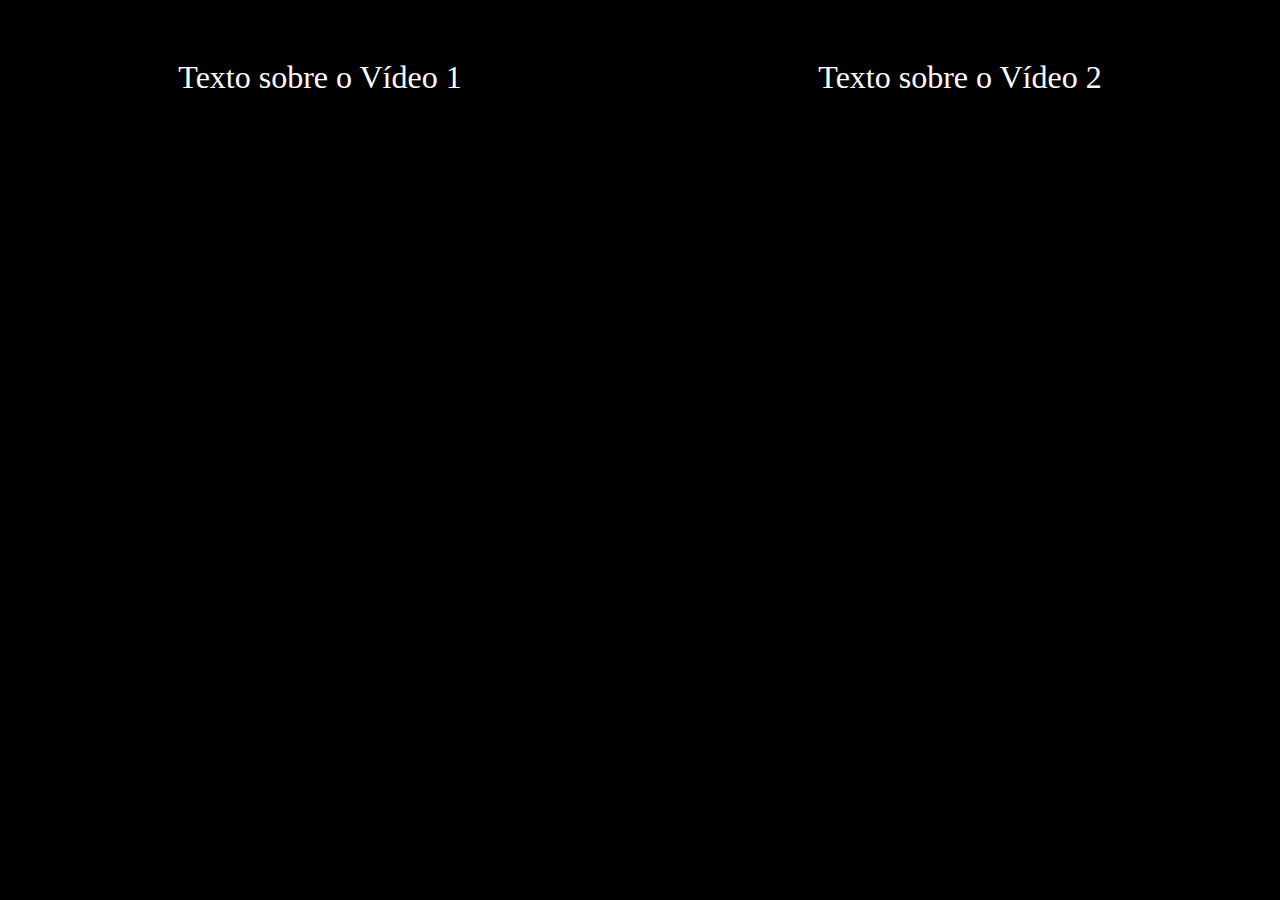
==== index.html @ 44b532f3 "atualizaçoes" ====
<!DOCTYPE html>
<html lang="pt-br">
  <head>
    <meta charset="utf-8">
    <meta name="viewport" content="width=device-width, initial-scale=1, shrink-to-fit=no">
    <link rel="stylesheet" href="indexstyle.css">
    <link rel="stylesheet" href="https://stackpath.bootstrapcdn.com/bootstrap/4.1.3/css/bootstrap.min.css" integrity="sha384-MCw98/SFnGE8fJT3GXwEOngsV7Zt27NXFoaoApmYm81iuXoPkFOJwJ8ERdknLPMO" crossorigin="anonymous">
    <script src="https://code.jquery.com/jquery-3.3.1.slim.min.js" integrity="sha384-q8i/X+965DzO0rT7abK41JStQIAqVgRVzpbzo5smXKp4YfRvH+8abtTE1Pi6jizo" crossorigin="anonymous"></script>
    <script src="https://cdnjs.cloudflare.com/ajax/libs/popper.js/1.14.3/umd/popper.min.js" integrity="sha384-ZMP7rVo3mIykV+2+9J3UJ46jBk0WLaUAdn689aCwoqbBJiSnjAK/l8WvCWPIPm49" crossorigin="anonymous"></script>
    <script src="https://stackpath.bootstrapcdn.com/bootstrap/4.1.3/js/bootstrap.min.js" integrity="sha384-ChfqqxuZUCnJSK3+MXmPNIyE6ZbWh2IMqE241rYiqJxyMiZ6OW/JmZQ5stwEULTy" crossorigin="anonymous"></script>
    <title>Olá, mundo!</title>
  </head>
  <body>
    <div class="main">
      <div class="video-container">
        <div class="overlay"></div>
        <video loop muted id="vid1" disablePictureInPicture>
          <source src="https://diorama.dam-broadcast.com/pm_11872_949_949474-xnnovsp61t-1080.webm" type="video/webm">
          <source src="https://diorama.dam-broadcast.com/pm_11872_949_949474-xnnovsp61t-1080.mp4" type="video/mp4">
          Seu navegador não suporta o formato de vídeo.
        </video>
        <div class="text">Texto sobre o Vídeo 1</div> <!-- Texto sobre o primeiro vídeo -->
      </div>

      <div class="video-container">
        <div class="overlay"></div>
        <video loop muted id="vid2" disablePictureInPicture>
          <source src="https://diorama.dam-broadcast.com/pm_11872_987_987589-6r8bfhg0we-1080.webm" type="video/webm">
          <source src="https://diorama.dam-broadcast.com/pm_11872_987_987589-6r8bfhg0we-1080.mp4" type="video/mp4">
          Seu navegador não suporta o formato de vídeo.
        </video>
        <div class="text">Texto sobre o Vídeo 2</div> <!-- Texto sobre o segundo vídeo -->
      </div>
    </div>

    <script>
      const video1 = document.getElementById('vid1');
      const video2 = document.getElementById('vid2');

      // Função para reproduzir o vídeo
      function playVideo(video) {
        video.play();
      }

      // Função para pausar o vídeo
      function pauseVideo(video) {
        video.pause();
      }

      // Evento para reproduzir o vídeo quando o cursor estiver em cima
      video1.addEventListener('mouseover', () => {
        playVideo(video1);
      });

      video2.addEventListener('mouseover', () => {
        playVideo(video2);
      });

      // Evento para pausar o vídeo quando o cursor sair
      video1.addEventListener('mouseout', () => {
        pauseVideo(video1);
      });

      video2.addEventListener('mouseout', () => {
        pauseVideo(video2);
      });
    </script>
  </body>
</html>
---- indexstyle.css ----
body {
    margin: 0;
    padding: 0;
    background-color: black;
  }
  
  .video-container {
    position: relative; /* Torna o contêiner do vídeo o ponto de referência */
    width: 50%;
    height: 100%;
  }
  
  .main {
    display: flex;
    flex-direction: row;
  }
  
  video {
    width: 100%;
    height: 100%;
    transition: opacity 0.5s;
  }
  
  .overlay {
    position: relative;
    top: 0;
    left: 0;
    width: 100%;
    height: 100%;
    background-color: rgba(0, 0, 0, 0.5); /* Cor escura semitransparente */
    transition: opacity 1s;
  }
  
  .video-container:hover .overlay {
    opacity: 0; /* Remove a camada escura quando o cursor estiver sobre o vídeo */
  }
  
  .video-container:hover video {
    opacity: 1; /* Deixa o vídeo visível */
    cursor: pointer;
  }
  
  .text {
    position: absolute; /* Permite que o texto fique sobre o vídeo */
    top: 50%; /* Centraliza verticalmente */
    left: 50%; /* Centraliza horizontalmente */
    transform: translate(-50%, -50%); /* Ajuste fino para o centro exato */
    font-family: "Playfair Display", serif;
    font-weight: 500;
    font-style: normal;
    color: white;
    font-size: 2rem; /* Tamanho do texto */
    text-shadow: 2px 2px 5px rgba(0, 0, 0, 0.7); /* Sombra para melhorar a legibilidade */
  }
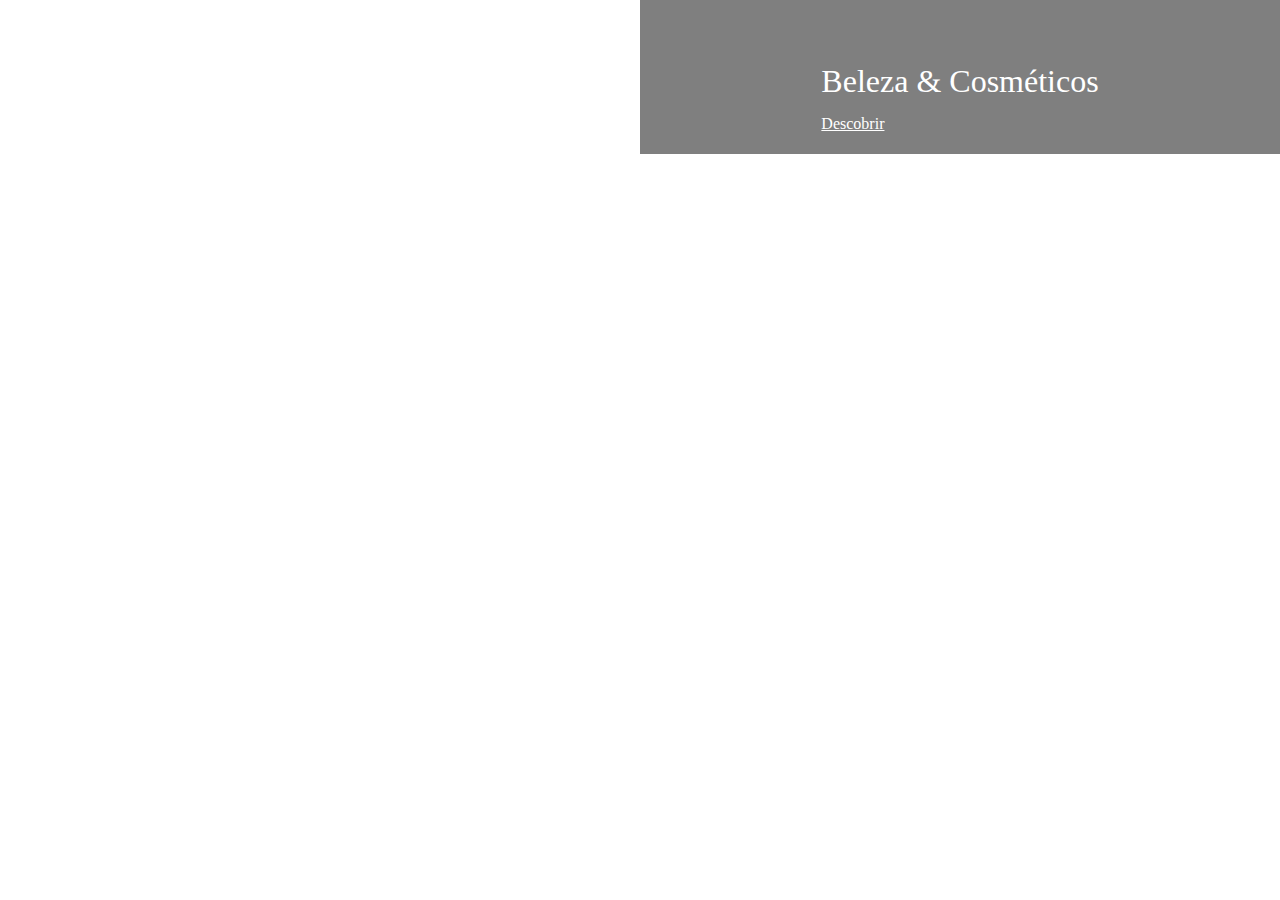
==== commit 2f3ab1db: "index" ====
--- a/index.html
+++ b/index.html
@@ -19,7 +19,7 @@
           <source src="https://diorama.dam-broadcast.com/pm_11872_949_949474-xnnovsp61t-1080.mp4" type="video/mp4">
           Seu navegador não suporta o formato de vídeo.
         </video>
-        <div class="text">Texto sobre o Vídeo 1</div> <!-- Texto sobre o primeiro vídeo -->
+        <div class="text">Moda & Acessórios <br><t>Descobrir</t></div> <!-- Texto sobre o primeiro vídeo -->
       </div>
 
       <div class="video-container">
@@ -29,8 +29,9 @@
           <source src="https://diorama.dam-broadcast.com/pm_11872_987_987589-6r8bfhg0we-1080.mp4" type="video/mp4">
           Seu navegador não suporta o formato de vídeo.
         </video>
-        <div class="text">Texto sobre o Vídeo 2</div> <!-- Texto sobre o segundo vídeo -->
+        <div class="text">Beleza & Cosméticos <br> <t>Descobrir</t></div> <!-- Texto sobre o segundo vídeo -->
       </div>
+      <div class="principal">DIOR</div>
     </div>
 
     <script>
--- a/indexstyle.css
+++ b/indexstyle.css
@@ -1,55 +1,77 @@
-body {
-    margin: 0;
-    padding: 0;
-    background-color: black;
-  }
-  
-  .video-container {
-    position: relative; /* Torna o contêiner do vídeo o ponto de referência */
-    width: 50%;
-    height: 100%;
-  }
-  
-  .main {
-    display: flex;
-    flex-direction: row;
-  }
-  
-  video {
-    width: 100%;
-    height: 100%;
-    transition: opacity 0.5s;
-  }
-  
-  .overlay {
-    position: relative;
-    top: 0;
-    left: 0;
-    width: 100%;
-    height: 100%;
-    background-color: rgba(0, 0, 0, 0.5); /* Cor escura semitransparente */
-    transition: opacity 1s;
-  }
-  
-  .video-container:hover .overlay {
-    opacity: 0; /* Remove a camada escura quando o cursor estiver sobre o vídeo */
-  }
-  
-  .video-container:hover video {
-    opacity: 1; /* Deixa o vídeo visível */
-    cursor: pointer;
-  }
-  
-  .text {
-    position: absolute; /* Permite que o texto fique sobre o vídeo */
-    top: 50%; /* Centraliza verticalmente */
-    left: 50%; /* Centraliza horizontalmente */
-    transform: translate(-50%, -50%); /* Ajuste fino para o centro exato */
-    font-family: "Playfair Display", serif;
-    font-weight: 500;
-    font-style: normal;
-    color: white;
-    font-size: 2rem; /* Tamanho do texto */
-    text-shadow: 2px 2px 5px rgba(0, 0, 0, 0.7); /* Sombra para melhorar a legibilidade */
-  }
-  +html, body {
+  margin: 0;
+  padding: 0;
+  overflow-x: hidden; /* Impede o scroll horizontal */
+  overflow-y: hidden;
+  width: 100%;
+  height: 100%;
+}
+.video-container {
+  position: relative;
+  width: 50%;
+  height: 100%;
+}
+
+.main {
+  display: flex;
+  flex-direction: row;
+}
+
+video {
+  width: 100%;
+  height: 100%;
+  transition: opacity 0.5s;
+  opacity: 1; /* O vídeo vai começar com opacidade normal */
+}
+
+.overlay {
+  position: absolute; /* Colocando a sobreposição sobre o vídeo */
+  top: 0;
+  left: 0;
+  width: 100%;
+  height: 100%;
+  background-color: rgba(0, 0, 0, 0.5); /* Filtro escuro semitransparente */
+  opacity: 1; /* Inicialmente a sobreposição é visível (escurecendo o vídeo) */
+  transition: opacity 0.8s ease; /* Transição suave */
+}
+
+.video-container:hover .overlay {
+  opacity: 0; /* Remove a camada escura quando o cursor estiver sobre o vídeo */
+}
+
+.video-container:hover video {
+  opacity: 1; /* O vídeo se torna visível novamente */
+  cursor: pointer; /* Muda o cursor para indicar que é interativo */
+}
+
+.text {
+  position: absolute;
+  top: 65%;
+  left: 50%;
+  transform: translate(-50%, -50%);
+  font-family: "Playfair Display", serif;
+  font-weight: 500;
+  color: white;
+  font-size: 2rem;
+}
+
+t {
+  font-size: 1rem;
+  text-decoration: underline;
+  text-align: center;
+}
+t:hover{
+  cursor: pointer;
+}
+
+.principal {
+  position: fixed; /* Fixa o texto na tela */
+  top: 50%; /* Centraliza verticalmente */
+  left: 50%; /* Centraliza horizontalmente */
+  transform: translate(-50%, -50%); /* Ajusta para o centro exato */
+  font-family: "Playfair Display", serif;
+  font-weight: 500;
+  color: white;
+  font-size: 6rem;
+}
+
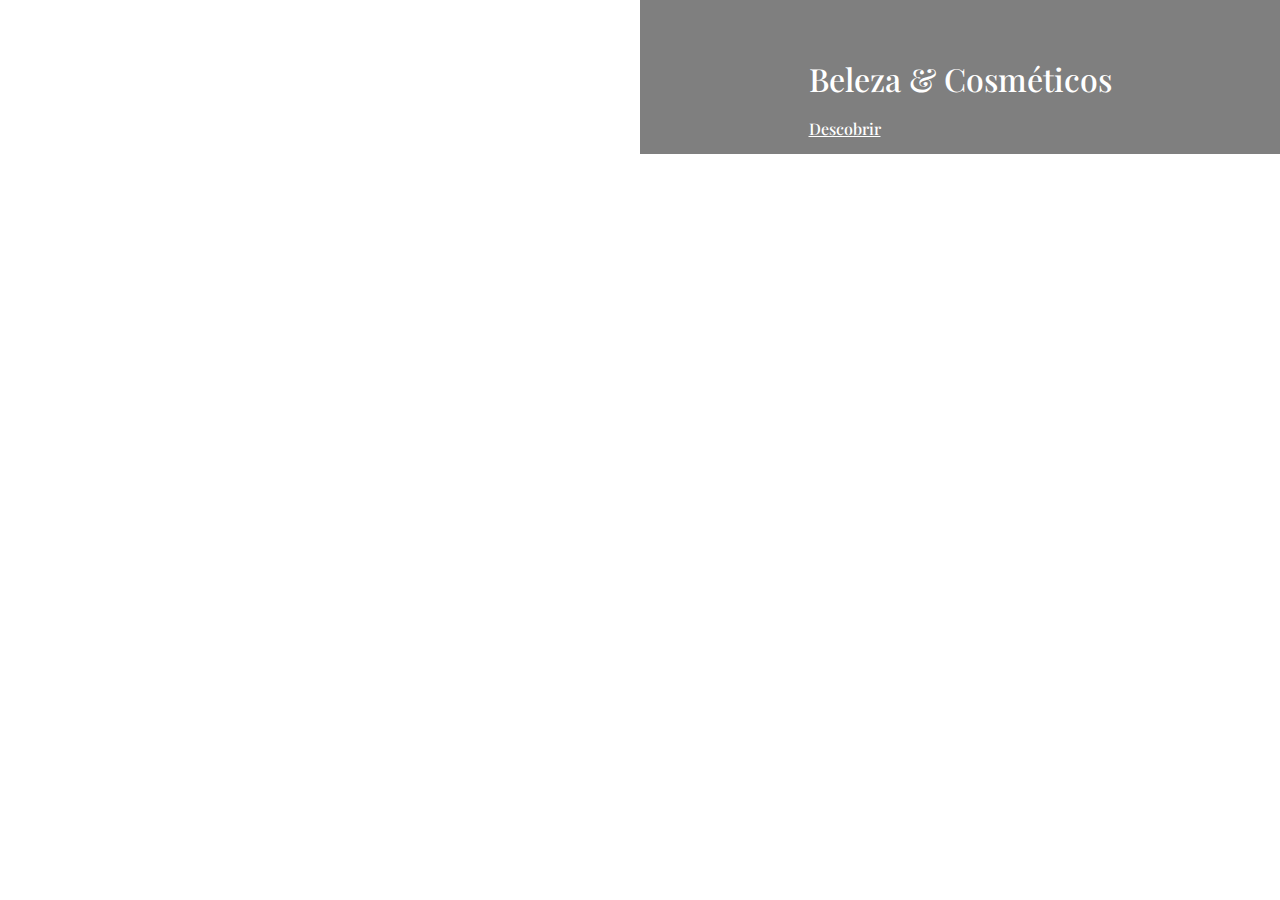
==== commit f0a2b26c: "nova pagina" ====
--- a/index.html
+++ b/index.html
@@ -8,7 +8,7 @@
     <script src="https://code.jquery.com/jquery-3.3.1.slim.min.js" integrity="sha384-q8i/X+965DzO0rT7abK41JStQIAqVgRVzpbzo5smXKp4YfRvH+8abtTE1Pi6jizo" crossorigin="anonymous"></script>
     <script src="https://cdnjs.cloudflare.com/ajax/libs/popper.js/1.14.3/umd/popper.min.js" integrity="sha384-ZMP7rVo3mIykV+2+9J3UJ46jBk0WLaUAdn689aCwoqbBJiSnjAK/l8WvCWPIPm49" crossorigin="anonymous"></script>
     <script src="https://stackpath.bootstrapcdn.com/bootstrap/4.1.3/js/bootstrap.min.js" integrity="sha384-ChfqqxuZUCnJSK3+MXmPNIyE6ZbWh2IMqE241rYiqJxyMiZ6OW/JmZQ5stwEULTy" crossorigin="anonymous"></script>
-    <title>Olá, mundo!</title>
+    <title>Dior</title>
   </head>
   <body>
     <div class="main">
--- a/indexstyle.css
+++ b/indexstyle.css
@@ -1,3 +1,4 @@
+@import url('https://fonts.googleapis.com/css2?family=Playfair+Display:ital,wght@0,400..900;1,400..900&family=Poppins:ital,wght@0,100;0,200;0,300;0,400;0,500;0,600;0,700;0,800;0,900;1,100;1,200;1,300;1,400;1,500;1,600;1,700;1,800;1,900&display=swap');
 html, body {
   margin: 0;
   padding: 0;
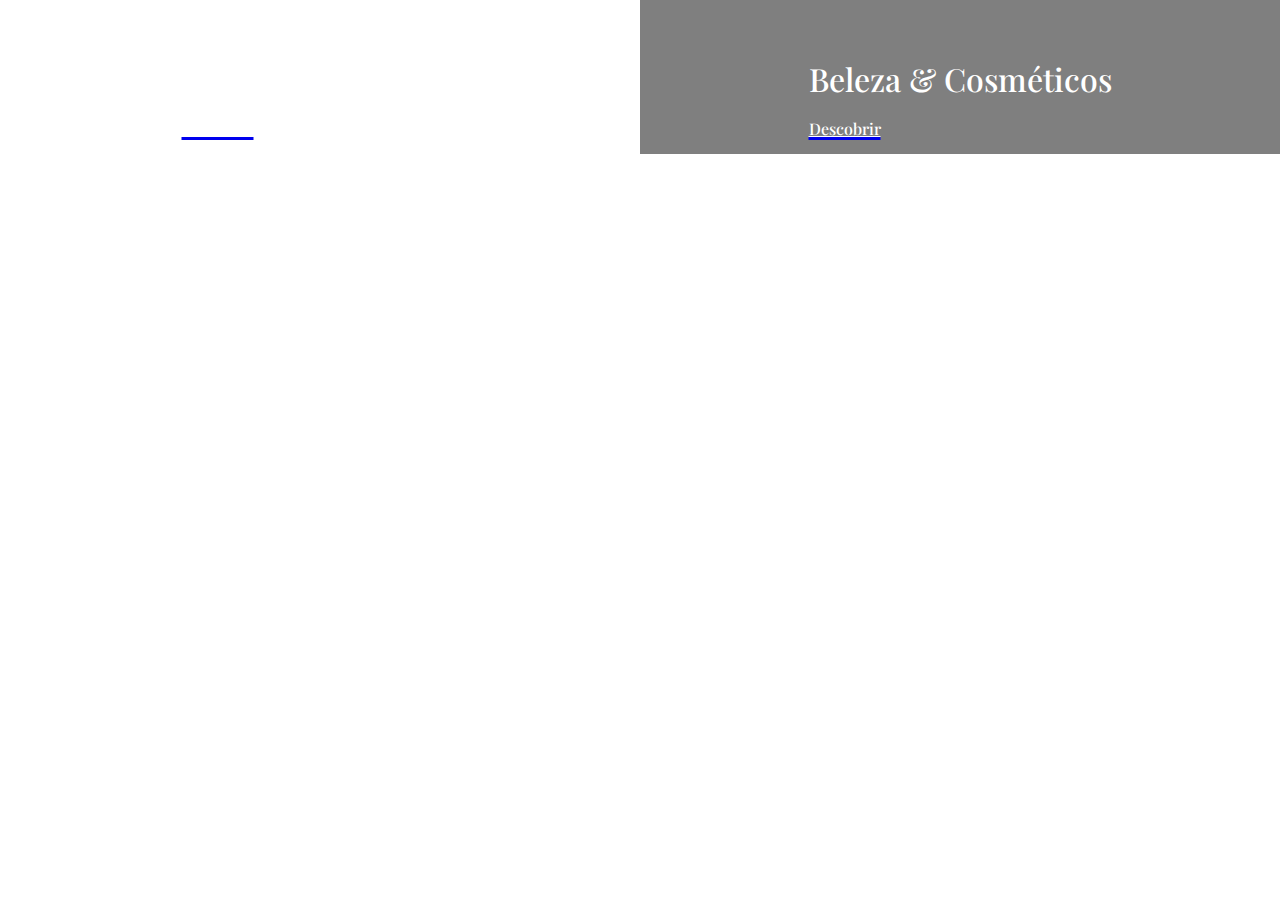
==== commit 5cf3264e: "final" ====
--- a/index.html
+++ b/index.html
@@ -19,7 +19,7 @@
           <source src="https://diorama.dam-broadcast.com/pm_11872_949_949474-xnnovsp61t-1080.mp4" type="video/mp4">
           Seu navegador não suporta o formato de vídeo.
         </video>
-        <div class="text">Moda & Acessórios <br><t>Descobrir</t></div> <!-- Texto sobre o primeiro vídeo -->
+        <div class="text">Moda & Acessórios <br><a href="moda.html"><t>Descobrir</t></a></div> <!-- Texto sobre o primeiro vídeo -->
       </div>
 
       <div class="video-container">
@@ -29,7 +29,7 @@
           <source src="https://diorama.dam-broadcast.com/pm_11872_987_987589-6r8bfhg0we-1080.mp4" type="video/mp4">
           Seu navegador não suporta o formato de vídeo.
         </video>
-        <div class="text">Beleza & Cosméticos <br> <t>Descobrir</t></div> <!-- Texto sobre o segundo vídeo -->
+        <div class="text">Beleza & Cosméticos <br> <a href="beleza.html"><t>Descobrir</t></a></div> <!-- Texto sobre o segundo vídeo -->
       </div>
       <div class="principal">DIOR</div>
     </div>
--- a/indexstyle.css
+++ b/indexstyle.css
@@ -60,6 +60,7 @@
   font-size: 1rem;
   text-decoration: underline;
   text-align: center;
+  color: white;
 }
 t:hover{
   cursor: pointer;
@@ -75,4 +76,6 @@
   color: white;
   font-size: 6rem;
 }
-
+a:visited, a:vi{
+  color: white;
+}
